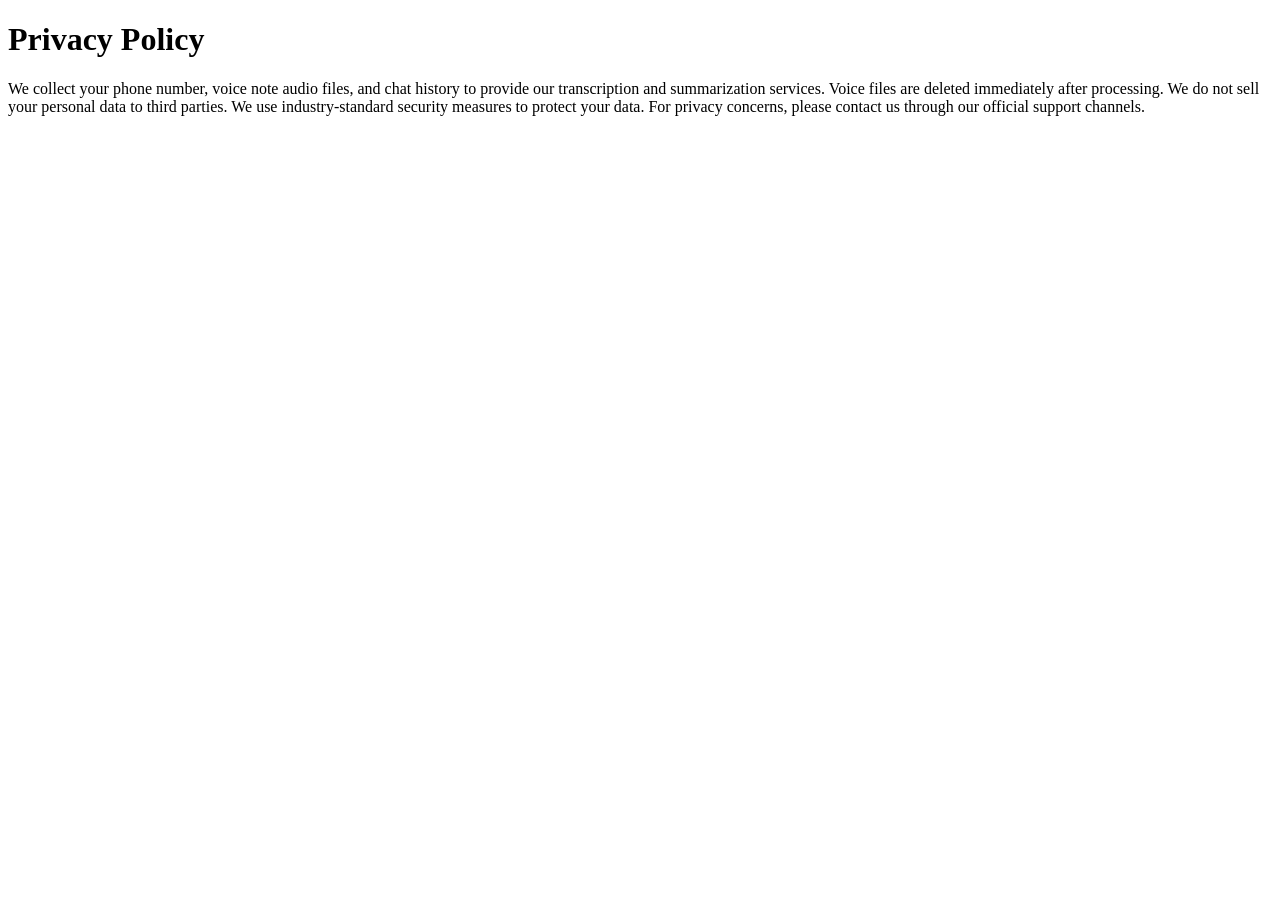
==== legal/privacy.html @ c7eecc5f "Create privacy.html" ====
<!DOCTYPE html>
<html>
<head><title>Privacy Policy</title></head>
<body>
    <h1>Privacy Policy</h1>
    <p>We collect your phone number, voice note audio files, and chat history to provide our transcription and summarization services. Voice files are deleted immediately after processing. We do not sell your personal data to third parties. We use industry-standard security measures to protect your data. For privacy concerns, please contact us through our official support channels.</p>
</body>
</html>
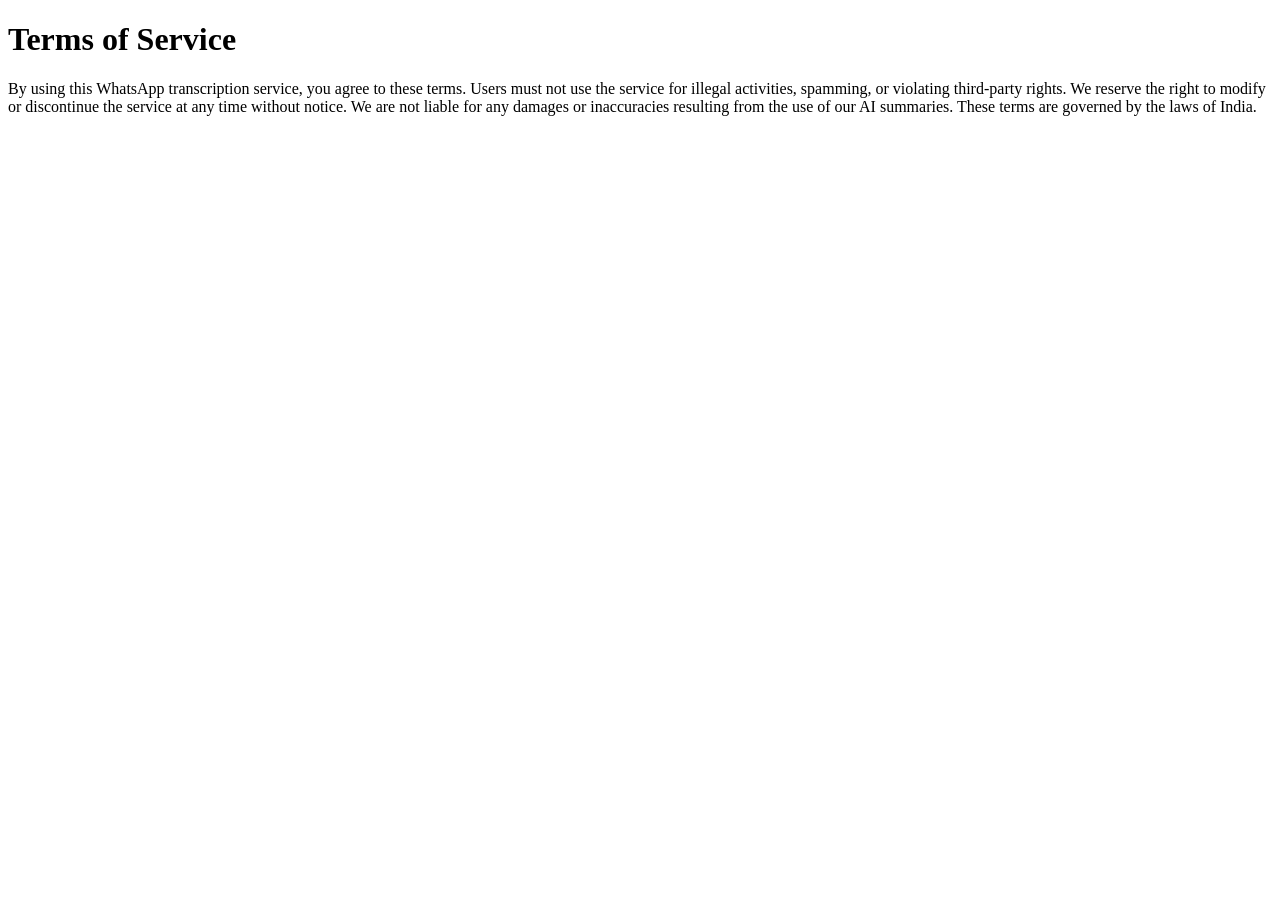
==== commit ac6391a3: "Update privacy.html" ====
--- a/legal/privacy.html
+++ b/legal/privacy.html
@@ -1,8 +1,10 @@
 <!DOCTYPE html>
 <html>
-<head><title>Privacy Policy</title></head>
+<head>
+    <title>Terms of Service</title>
+</head>
 <body>
-    <h1>Privacy Policy</h1>
-    <p>We collect your phone number, voice note audio files, and chat history to provide our transcription and summarization services. Voice files are deleted immediately after processing. We do not sell your personal data to third parties. We use industry-standard security measures to protect your data. For privacy concerns, please contact us through our official support channels.</p>
+    <h1>Terms of Service</h1>
+    <p>By using this WhatsApp transcription service, you agree to these terms. Users must not use the service for illegal activities, spamming, or violating third-party rights. We reserve the right to modify or discontinue the service at any time without notice. We are not liable for any damages or inaccuracies resulting from the use of our AI summaries. These terms are governed by the laws of India.</p>
 </body>
 </html>
